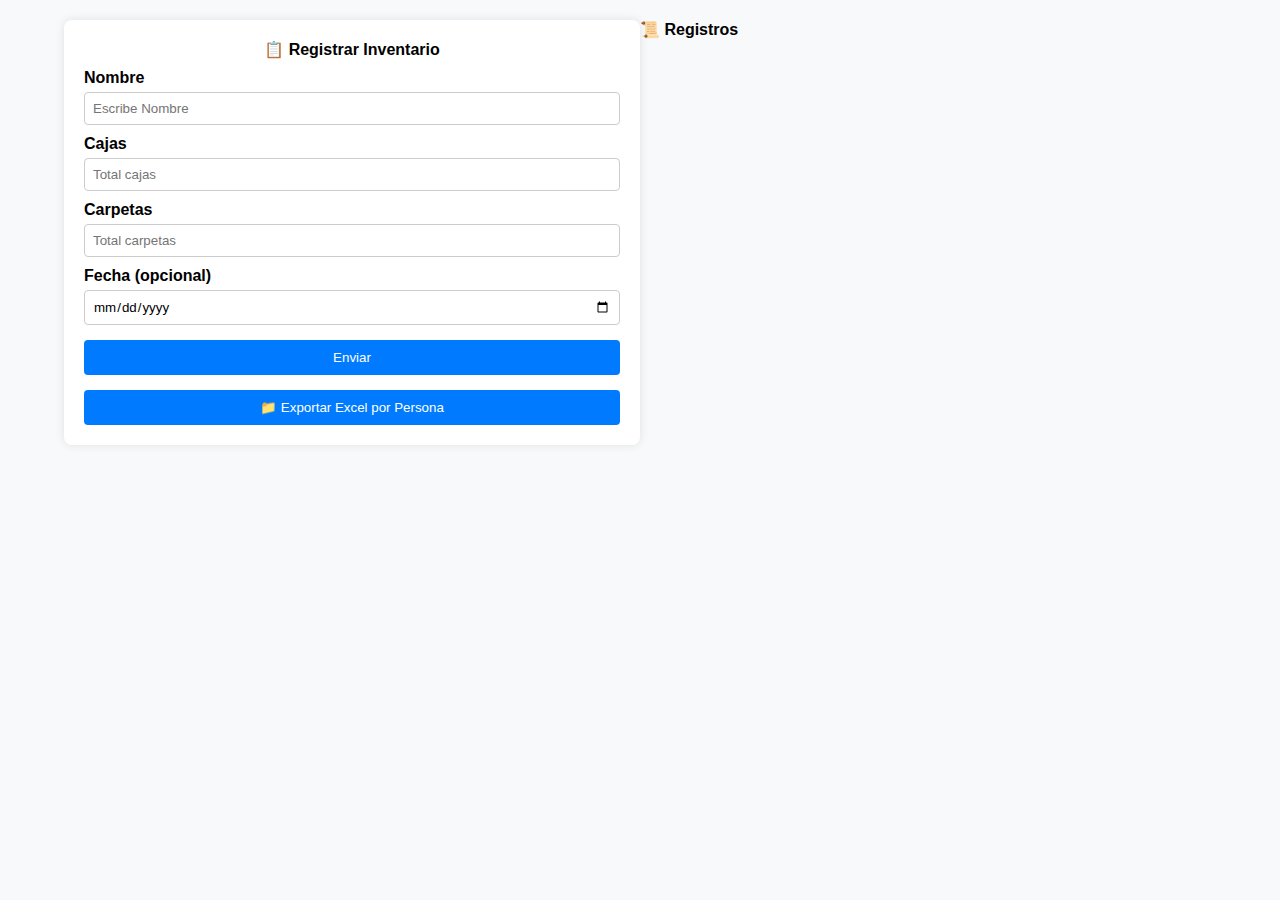
==== index.html @ 60e20ff9 "Add files via upload" ====
<!DOCTYPE html>
<html lang="es">
<head>
    <meta charset="UTF-8">
    <meta name="viewport" content="width=device-width, initial-scale=1.0">
    <title>Control de Inventario</title>
    <link rel="stylesheet" href="index.css">
</head>
<body class="bg-light">
    <div class="container">
        <div class="row">
            <!-- Formulario sticky -->
            <div class="col">
                <div class="sticky-form">
                    <h4>📋 Registrar Inventario</h4>
                    <form>
                        <label for="nombrePersona">Nombre</label>
                        <input type="text" id="nombrePersona" placeholder="Escribe Nombre">

                        <label for="totalCajas">Cajas</label>
                        <input type="number" id="totalCajas" placeholder="Total cajas">

                        <label for="totalCarpetas">Carpetas</label>
                        <input type="number" id="totalCarpetas" placeholder="Total carpetas">

                        <label for="fecha">Fecha (opcional)</label>
                        <input type="date" id="fecha" placeholder="Fecha si desea agregar">

                        <button type="submit" id="enviado">Enviar</button>
                    </form>

                    <button id="exportarExcel" class="btn btn-primary mt-3">📁 Exportar Excel por Persona</button>
                </div>
            </div>

            <!-- Zona de visualización -->
            <div class="col">
                <h4>📜 Registros</h4>
                <div id="mostrarInfo" class="infoMostrar"></div>
            </div>
        </div>
    </div>

    <script src="xlsx.full.min.js"></script>
    <script src="index.js"></script>
</body>
</html>
---- index.css ----
/* Reset básico */
* {
    margin: 0;
    padding: 0;
    box-sizing: border-box;
    font-family: Arial, sans-serif;
}

body {
    background-color: #f8f9fa;
}

.container {
    width: 90%;
    max-width: 1200px;
    margin: 20px auto;
    display: flex;
    gap: 20px;
}

.row {
    display: flex;
    flex-wrap: wrap;
    width: 100%;
}

.col {
    flex: 1;
    min-width: 300px;
}

.sticky-form {
    position: sticky;
    top: 20px;
    background: white;
    padding: 20px;
    border-radius: 8px;
    box-shadow: 0px 0px 10px rgba(0, 0, 0, 0.1);
}

.sticky-form h4 {
    text-align: center;
    margin-bottom: 10px;
}

.sticky-form label {
    display: block;
    margin-top: 10px;
    font-weight: bold;
}

.sticky-form input {
    width: 100%;
    padding: 8px;
    margin-top: 5px;
    border: 1px solid #ccc;
    border-radius: 4px;
}

.sticky-form button {
    width: 100%;
    background: #007bff;
    color: white;
    border: none;
    padding: 10px;
    margin-top: 15px;
    cursor: pointer;
    border-radius: 4px;
}

.sticky-form button:hover {
    background: #0056b3;
}

#mostrarInfo {
    margin-top: 10px;
}

.registro {
    width: 500px;
    background: white;
    padding: 10px;
    margin-bottom: 10px;
    border-radius: 4px;
    box-shadow: 0px 0px 5px rgba(0, 0, 0, 0.1);
}

.registro span {
    width: 100%;
    display: block;
    margin-bottom: 5px;
}

.botonElemento, .botonElementoEliminar {
    display: inline-block;
    margin-top: 5px;
    padding: 5px 10px;
    border: none;
    cursor: pointer;
    border-radius: 4px;
}

.botonElemento {
    background: #28a745;
    color: white;
}

.botonElementoEliminar {
    background: #dc3545;
    color: white;
}

.botonElemento:hover {
    background: #218838;
}

.botonElementoEliminar:hover {
    background: #c82333;
}

/* Estilos para mensajes */
.alert {
    position: absolute;
    text-align: center;
    padding: 10px;
    margin-bottom: 10px;
    border-radius: 4px;
}

.alert-success {
    background: #28a745;
    color: white;
}

.alert-danger {
    background: #dc3545;
    color: white;
}
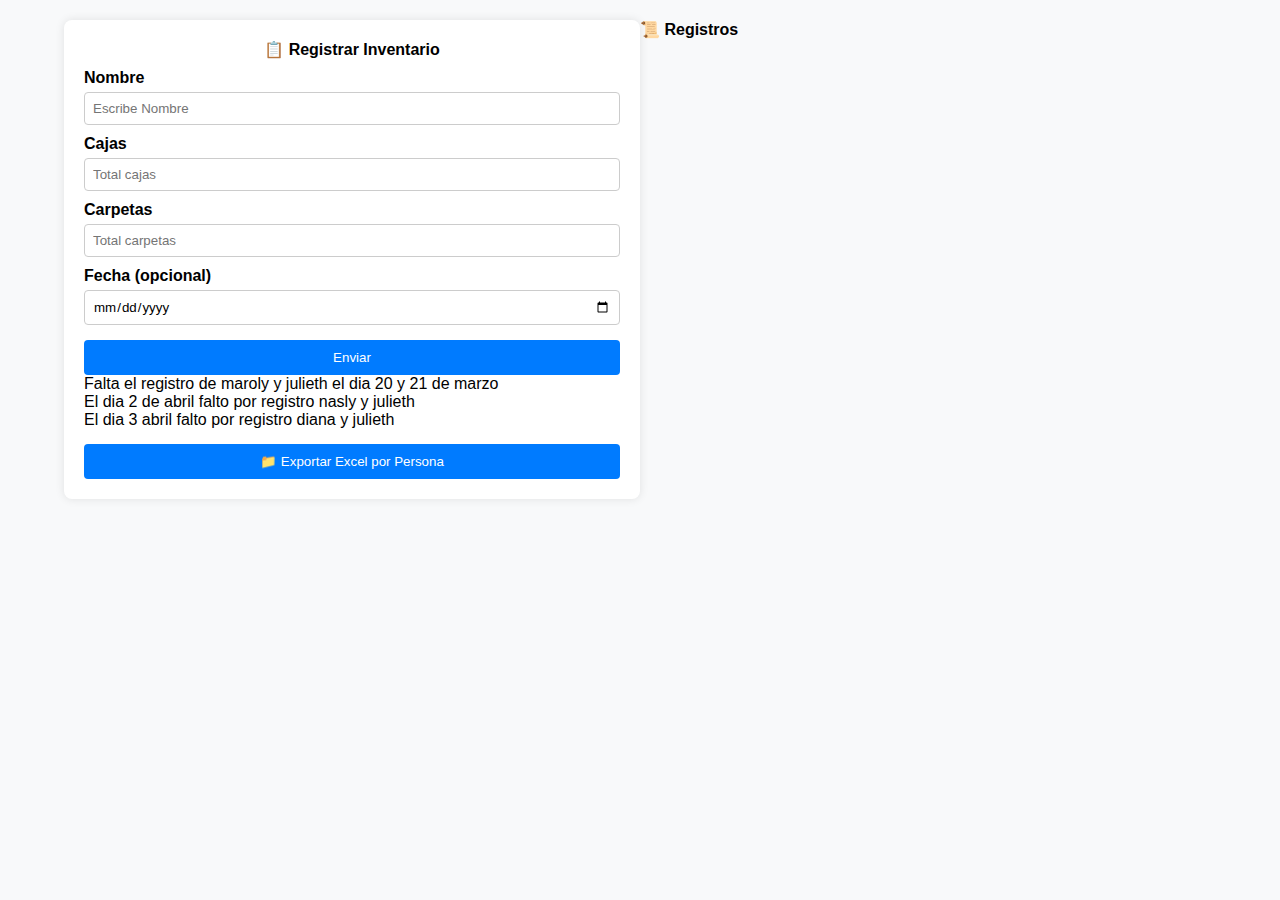
==== commit a819cddc: "Add files via upload" ====
--- a/index.html
+++ b/index.html
@@ -28,6 +28,9 @@
 
                         <button type="submit" id="enviado">Enviar</button>
                     </form>
+                    <p>Falta el registro de maroly y julieth el dia 20 y 21 de marzo </p>
+                    <p>El dia 2 de abril falto por registro nasly y julieth </p>
+                    <p>El dia 3 abril falto por registro diana y julieth</p>
 
                     <button id="exportarExcel" class="btn btn-primary mt-3">📁 Exportar Excel por Persona</button>
                 </div>
